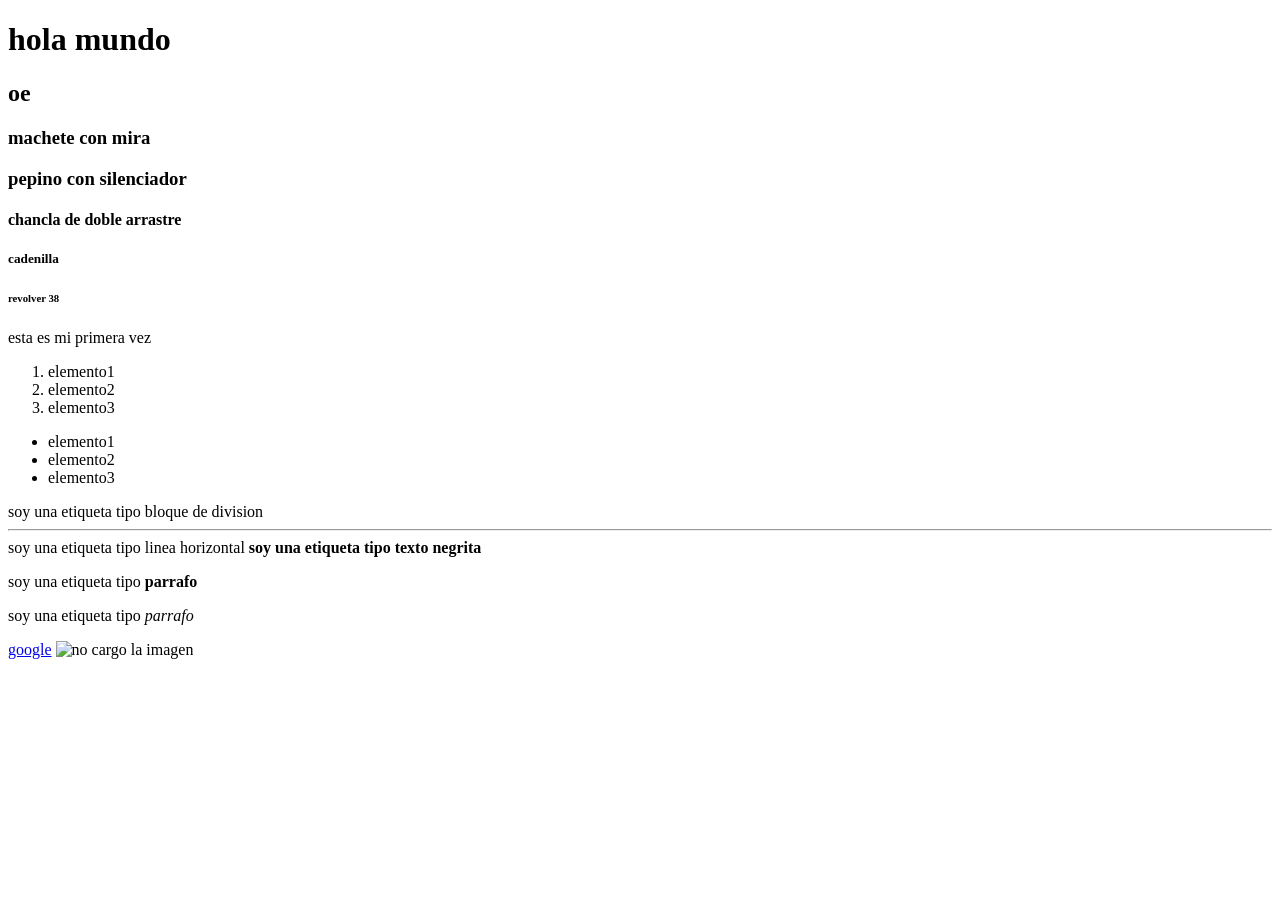
==== HTML/index.html @ 4581eb96 "index html" ====
<!DOCTYPE html> 
<html lang="es">   
    <head>
        <meta charset="UTF-8">
    <title>mi primera vez</title>
    </head>
    <body>
        <h1>hola mundo</h1>
        <h2>oe</h2>
        <h3>machete con mira</h3>
        <h3>pepino con silenciador</h3>
        <h4>chancla de doble arrastre</h4>
        <h5>cadenilla</h5>
        <h6>revolver 38</h6>
        <p>esta es mi primera vez</p>
        <ol>
            <li>elemento1</li>
            <li>elemento2</li>
            <li>elemento3</li>
        </ol>

        <ul>
            <li>elemento1</li>
            <li>elemento2</li>
            <li>elemento3</li>
        </ul>
        
        <div>soy una etiqueta tipo bloque de division</div>
        <hr> <span> soy una etiqueta tipo linea horizontal</span>

        <strong>soy una etiqueta tipo texto negrita</strong>
        <p>soy una etiqueta tipo <strong>parrafo </strong></p>
        <p> soy una etiqueta tipo <em> parrafo </em></p>

        <a href="https://es.pornhub.com">google</a>
        
        <img src="https://w7.pngwing.com/pngs/33/809/png-transparent-lightning-mcqueen-lightning-mcqueen-cars-tongue-pixar-the-walt-disney-company-lightning-mcqueen-child-car-vehicle.png" alt="no cargo la imagen">
    </body>
</html>
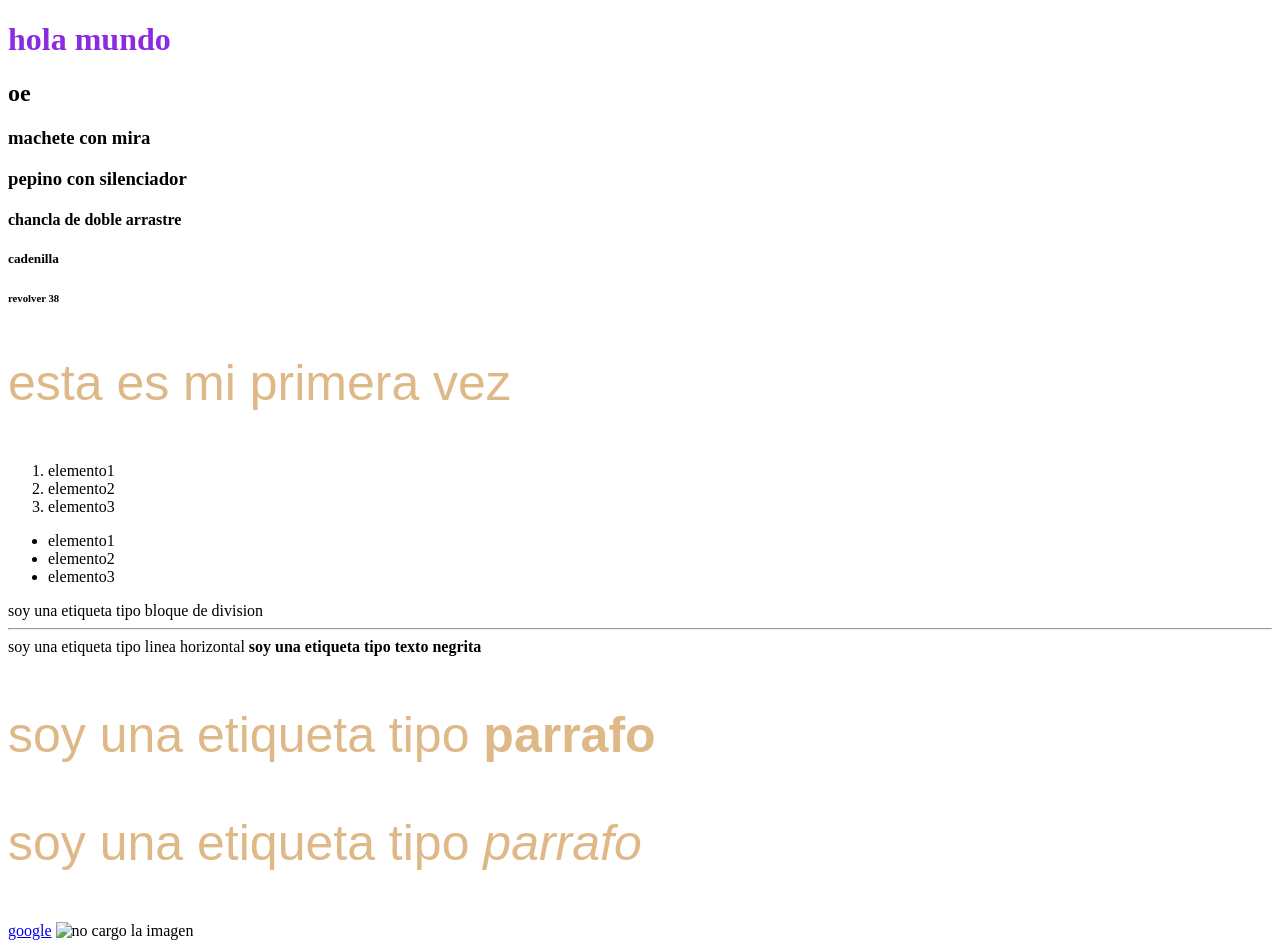
==== commit 64ab558f: "bandeja paisa taller" ====
--- a/HTML/index.html
+++ b/HTML/index.html
@@ -3,6 +3,7 @@
     <head>
         <meta charset="UTF-8">
     <title>mi primera vez</title>
+    <link rel="stylesheet" href="index.css">
     </head>
     <body>
         <h1>hola mundo</h1>
--- a/HTML/index.css
+++ b/HTML/index.css
@@ -0,0 +1,9 @@
+h1{
+   color: blueviolet;
+     }
+
+    p{
+     color: burlywood;
+       font-size: 50px;
+     font-family: Arial, Helvetica, sans-serif;
+    }
